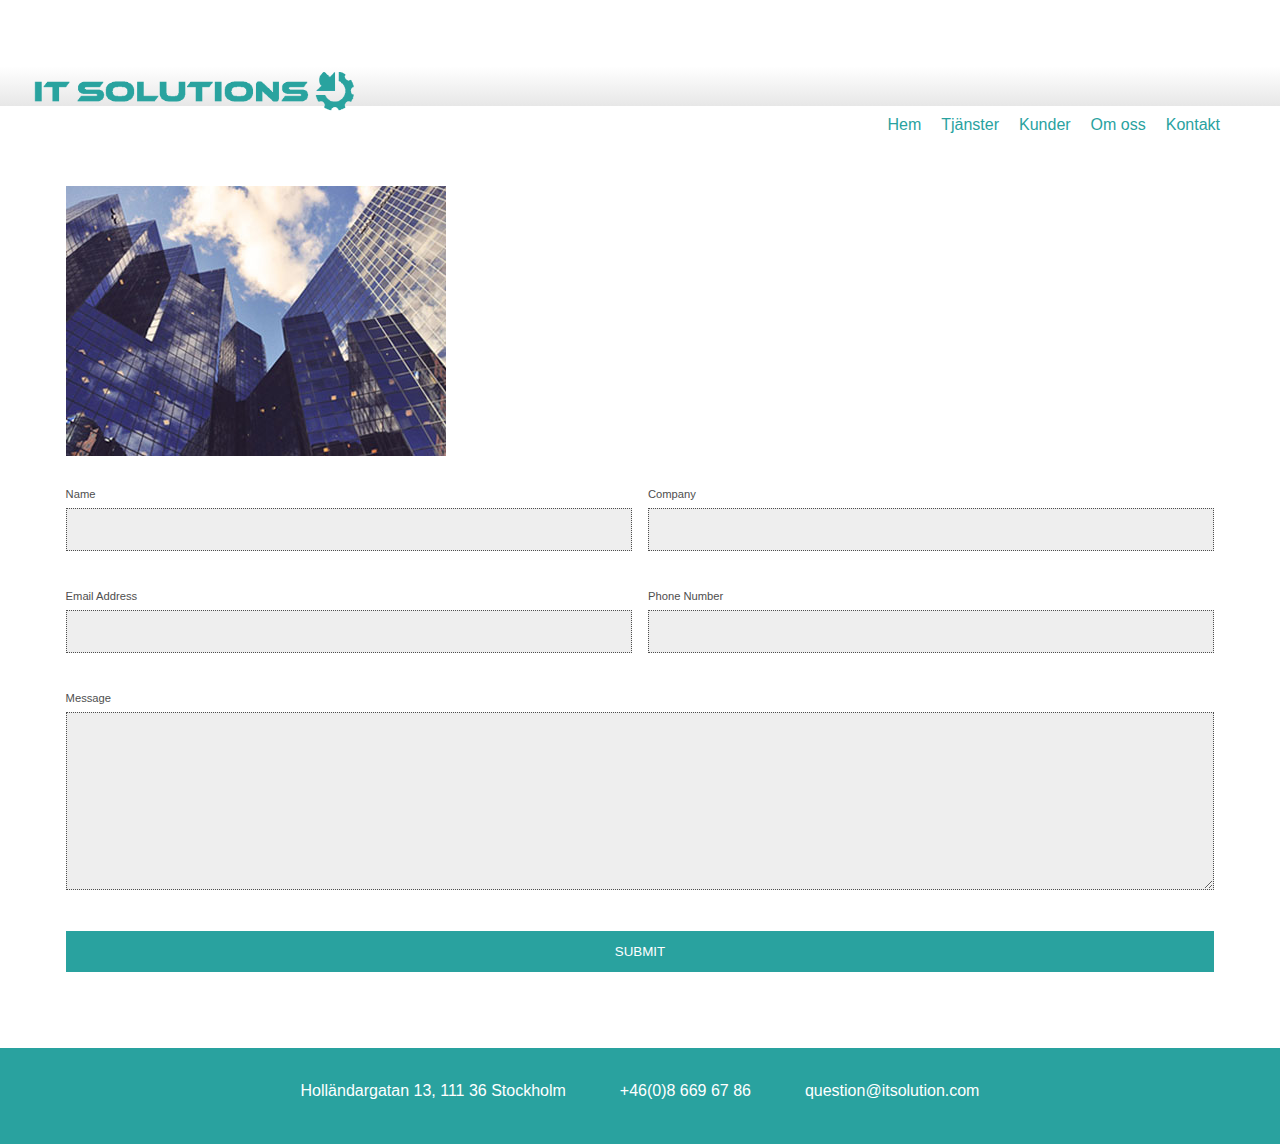
==== kontakt.html @ 1ba179be "Start..." ====
<!DOCTYPE html>
<html>

    <head>
        <title>IT Solutions</title>
        <link href="css/style.css" type="text/css" rel="stylesheet"/>
        <meta name="viewport" content="width=device-width">
        
    </head>
    
    <body>
        
            <header>
            
            
            
                <div class="header-container"> 
                <img src="images/logo_ny.png" alt="facebook">
                <h1 class="logo">IT Solutions</h1>
                <div id="burger-nav"></div>
                </div>
                
                <nav>
                    
                    
                    <ul id= "nav-list">
                        <li><a href="index.html" class="current">Hem</a></li>
                        <li><a href="tjanster.html">Tjänster</a></li>
                        <li><a href="kunder.html">Kunder</a></li>
                        <li><a href="omoss.html">Om oss</a></li>
                        <li><a href="kontakt.html">Kontakt</a></li>
                        <li class="tw"></li>
                         <li class="tw"></li>
                        <li class="tw"></li>
                    </ul>
                </nav>
           
        </header>
        
       
        
        <main class="wrapper">
        
        
            <section class="section-b">
                <ul>
                  <li>
                    <div class="card">
                      <img src="images/kontakt.jpg" alt="work" >
                      </div>    
                   </li>
                  </ul>
            </section>
            
            
            
          <section id="section-b">
          <div class="container">
          
    
          <div class="contact">     
           
          <form>
            
          <p>
            <label>Name</label>
            <input type="text" name="name">
          </p>
          <p>
            <label>Company</label>
            <input type="text" name="company">
          </p>
          <p>
            <label>Email Address</label>
            <input type="email" name="email">
          </p>
          <p>
            <label>Phone Number</label>
            <input type="text" name="phone">
          </p>
          <p class="full">
            <label>Message</label>
            <textarea name="message" rows="10"></textarea>
          </p>
          <p class="full">
            <button>Submit</button>
          </p>
        </form>
          
      </div>
    
  </div>
 
         </section>
            
        
        </main>
        
      
        
        
        <footer>
            <div class="wrapper">
             
                
                <div class="social-logos">
               
                <div class="box-1">
                <img src="images/face_77.png" alt="facebook">
                </div>
                 
               <div class="box-2">
               <img src="images/twitter_77_x_77.png" alt="Twitter">
               </div>
                 
            
               <div class="box-3">
               <img src="images/linkedin_77.png" alt="Linkedin">
               </div>       
                
               </div>
                
                
                <ul>
                    
                    <li>Holländargatan 13, 111 36 Stockholm</li>
                    
                    <li>+46(0)8 669 67 86</li>
                    
                    <li>question@itsolution.com</li>
                   
                </ul>
               
                
            </div>
        </footer>
        
    </body>
    
    <script src="https://code.jquery.com/jquery-1.12.0.min.js"></script>
    <script src="menu.js"></script>

</html>
---- css/style.css ----
* {
  font-family: Arial;
  -webkit-box-sizing: border-box;
  box-sizing: border-box; }

img {
  max-width: 100%; }

body {
  margin: 0;
  padding: 0;
  background: #fff; }

ul {
  margin: 0;
  padding: 0; }

li {
  margin: 0;
  padding: 0;
  color: #4e4e4e; }

p {
  color: #4e4e4e; }

h1 {
  color: #4e4e4e; }

h2 {
  color: #4e4e4e; }

h3 {
  color: #4e4e4e; }

h4 {
  color: #4e4e4e; }

.wrapper {
  width: 98%;
  max-width: 1200px;
  margin: 0 auto;
  padding: 0 2%; }

.header-container {
  background: #e7e7e7;
  background: -moz-linear-gradient(top, #fff 40%, #e7e7e7 100%);
  background: -webkit-linear-gradient(top, #fff 40%, #e7e7e7 100%);
  background: -webkit-gradient(linear, left top, left bottom, color-stop(40%, #fff), to(#e7e7e7));
  background: -o-linear-gradient(top, #fff 40%, #e7e7e7 100%);
  background: linear-gradient(top, #fff 40%, #e7e7e7 100%);
  height: 100%; }
  .header-container img {
    position: relative; }

header {
  /*background: $greyLight;
    background: -moz-linear-gradient(top, #fff 40%, #e7e7e7 100%);
    background: -webkit-linear-gradient(top, #fff 40%, #e7e7e7 100%);
    background: linear-gradient(top, #fff 40%, #e7e7e7 100%);*/
  padding: 2.5rem 0;
  position: relative; }
  header img {
    position: relative;
    width: 25%;
    top: 1.2rem;
    left: 2.1rem;
    margin-bottom: 0; }
  header h1 {
    margin: 0;
    text-indent: -10000px;
    background-position: center;
    background-size: cover;
    background-size: contain;
    float: left; }
  header nav {
    float: right;
    position: relative; }
    header nav h2 {
      line-height: 0;
      margin: 0;
      text-indent: -10000px; }
    header nav ul {
      margin: 0;
      padding: 0; }
    header nav li {
      list-style-type: none;
      float: left;
      margin-left: 1.25rem;
      margin-top: 0.625rem; }
    header nav li.tw {
      list-style-type: none;
      float: left;
      margin-left: 1.25rem;
      margin-top: 0.625rem; }
    header nav a {
      text-decoration: none;
      color: #29a29f; }
  header:after {
    display: block;
    content: "";
    clear: both; }

.section-b {
  padding-top: 0.75rem;
  -webkit-box-sizing: border-box;
  box-sizing: border-box; }
  .section-b ul {
    list-style: none;
    margin: 0;
    padding: 0; }
  .section-b li {
    margin-bottom: 1em;
    background: #fff;
    color: #fff; }
  .section-b p {
    line-height: 1.5; }

.card-content {
  padding: 1em; }

.card {
  margin: 0 auto; }

.container {
  max-width: 1170px;
  font-size: 0.7em;
  margin-bottom: 4rem; }

.contact form {
  display: grid;
  grid-template-columns: 1fr 1fr;
  grid-gap: 1rem; }
  .contact form label {
    display: block; }
  .contact form .full {
    grid-column: 1 / 3; }
  .contact form button {
    width: 100%;
    padding: 1em;
    border: 0.063rem dotted #29a29f;
    background: #29a29f;
    border: 0;
    text-transform: uppercase;
    color: #fff; }
    .contact form button:hover {
      background: #e7e7e7;
      color: #333;
      outline: 0;
      -webkit-transition: background-color 0.5s ease-out;
      -o-transition: background-color 0.5s ease-out;
      transition: background-color 0.5s ease-out; }
    .contact form button:focus {
      background: #e7e7e7;
      color: #333;
      outline: 0;
      -webkit-transition: background-color 0.5s ease-out;
      -o-transition: background-color 0.5s ease-out;
      transition: background-color 0.5s ease-out; }
  .contact form input {
    width: 100%;
    padding: 1em;
    border: 0.063rem dotted #4e4e4e;
    background-color: #eeeeee; }
  .contact form textarea {
    width: 100%;
    padding: 1em;
    border: 0.063rem dotted #4e4e4e;
    background-color: #eeeeee; }

label {
  text-align: left;
  padding-bottom: 0.5rem;
  font-size: 0.7rem; }

footer {
  background: #29a29f;
  padding: 1rem 0;
  position: relative;
  height: 6rem; }
  footer ul {
    display: -webkit-box;
    display: -ms-flexbox;
    display: flex;
    list-style-type: none;
    padding: 0;
    -webkit-box-pack: center;
    -ms-flex-pack: center;
    justify-content: center;
    -ms-flex-pack: distribute;
    justify-content: space-around;
    padding-left: 13rem;
    padding-right: 13rem; }
  footer .kontaktuppgifter img {
    height: 1rem;
    width: 1rem;
    margin-right: 0.3rem;
    margin-top: 0.2rem; }
  footer li {
    color: #fff; }
  footer .social-logos {
    display: -webkit-box;
    display: -ms-flexbox;
    display: flex; }
    footer .social-logos .box-1 {
      -ms-flex-preferred-size: 1%;
      flex-basis: 1%;
      visibility: hidden; }
    footer .social-logos .box-2 {
      -ms-flex-preferred-size: 1%;
      flex-basis: 1%;
      visibility: hidden; }
    footer .social-logos .box-3 {
      -ms-flex-preferred-size: 1%;
      flex-basis: 1%;
      visibility: hidden; }

@media screen and (max-width: 768px) {
  header nav {
    float: none; }
    header nav li {
      margin-left: 0;
      width: 16.66%;
      text-align: center;
      font-size: 0.875rem; }
  header h1.logo {
    float: none;
    margin: 0 auto 1rem; } }

.open {
  height: auto;
  padding-top: 2rem; }

@media screen and (max-width: 480px) {
  header {
    padding-bottom: 0; }
    header nav li {
      float: none;
      width: 100%;
      margin: 0; }
      header nav li a {
        display: block;
        text-align: center;
        font-size: 1rem;
        padding-top: 1.1rem;
        padding-bottom: 1.1rem;
        letter-spacing: 0.07em;
        color: #fff; }
        header nav li a:hover {
          background: #eeeeee;
          color: #333;
          outline: 0;
          -webkit-transition: background-color 0.5s ease-out;
          -o-transition: background-color 0.5s ease-out;
          transition: background-color 0.5s ease-out; }
        header nav li a:focus {
          background: #eeeeee;
          color: #333;
          outline: 0;
          -webkit-transition: background-color 0.5s ease-out;
          -o-transition: background-color 0.5s ease-out;
          transition: background-color 0.5s ease-out; }
    header nav ul {
      height: 0;
      overflow: hidden;
      background-color: #29a29f; }
    header .wrapper {
      padding: 0;
      width: 100%; }
    header img {
      position: absolute;
      width: 95%;
      top: 1rem;
      left: 0.6rem; }
  #burger-nav {
    width: 100%;
    height: 3.1rem;
    background: url(../images/burger.png) no-repeat 97% center;
    cursor: pointer; }
  footer {
    background: #29a29f;
    padding: 2.5rem 0;
    position: relative;
    height: 14.375rem;
    overflow: hidden; }
    footer ul {
      -webkit-box-orient: vertical;
      -webkit-box-direction: normal;
      -ms-flex-direction: column;
      flex-direction: column;
      margin-top: 1.8rem;
      padding: 0; }
      footer ul li {
        display: -webkit-box;
        display: -ms-flexbox;
        display: flex;
        width: 100%;
        color: #fff;
        font-size: 0.875rem;
        text-decoration: none;
        -webkit-box-pack: center;
        -ms-flex-pack: center;
        justify-content: center;
        line-height: 1.5rem; }
      footer ul .kontaktuppgifter img {
        height: 0.6rem;
        width: 0.6rem;
        margin-right: 0.3rem;
        margin-bottom: 0.3rem; }
    footer .social-logos {
      padding-left: 7rem;
      padding-right: 7rem;
      display: -webkit-box;
      display: -ms-flexbox;
      display: flex;
      -webkit-box-pack: center;
      -ms-flex-pack: center;
      justify-content: center;
      -webkit-box-pack: justify;
      -ms-flex-pack: justify;
      justify-content: space-between; }
      footer .social-logos .box-1 {
        -ms-flex-preferred-size: 22%;
        flex-basis: 22%;
        visibility: visible; }
      footer .social-logos .box-2 {
        -ms-flex-preferred-size: 22%;
        flex-basis: 22%;
        visibility: visible; }
      footer .social-logos .box-3 {
        -ms-flex-preferred-size: 22%;
        flex-basis: 22%;
        visibility: visible; } }
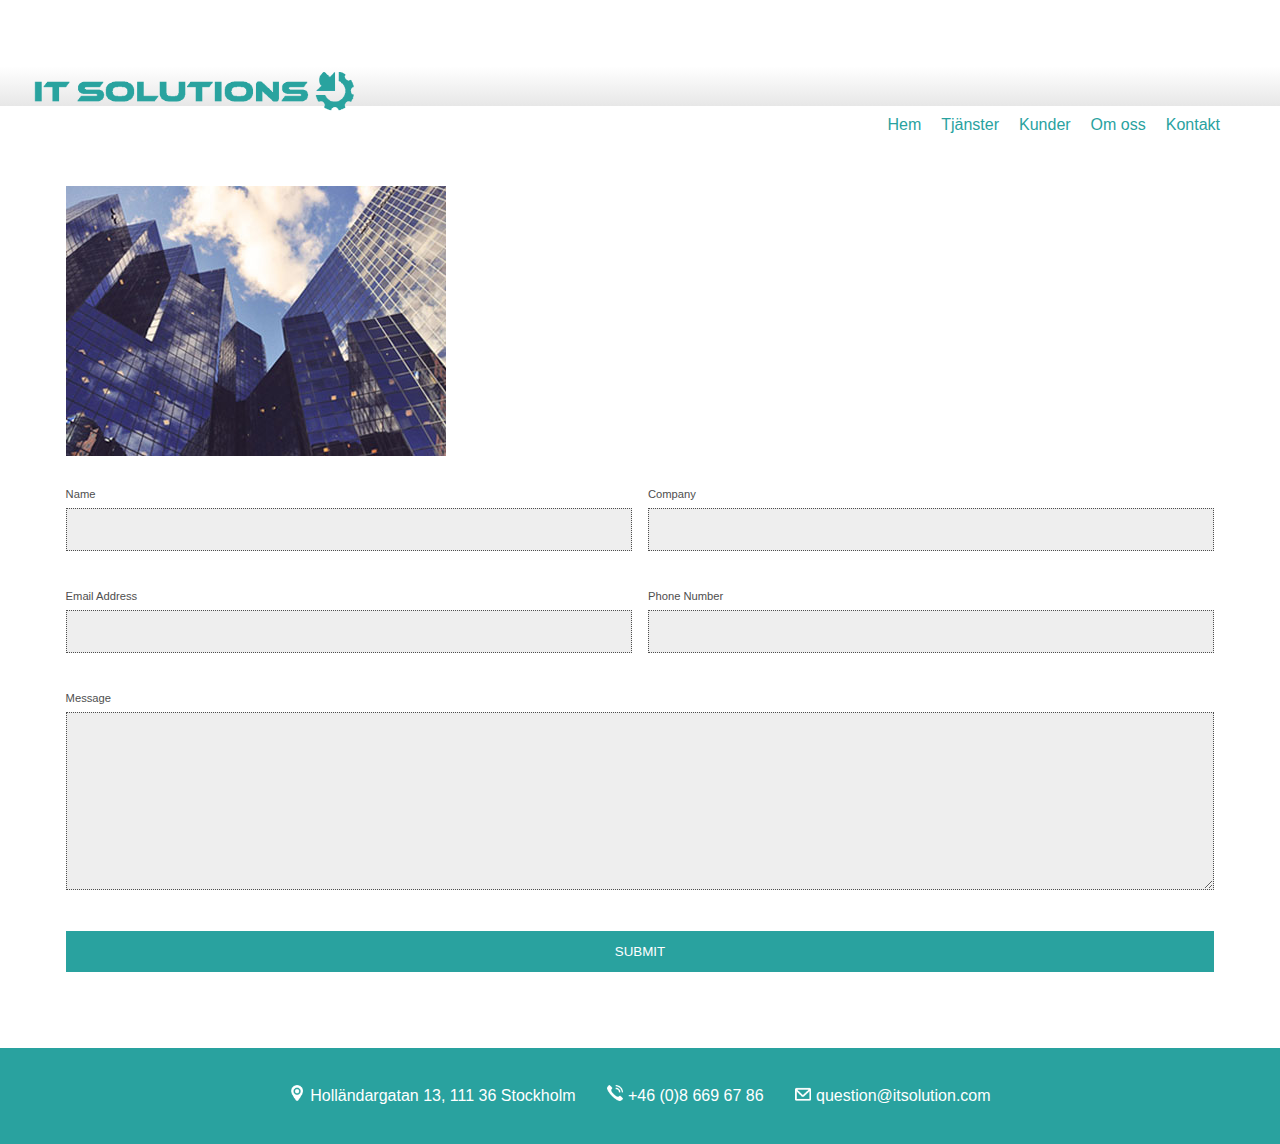
==== commit b22ec962: "kontakt ikoner" ====
--- a/kontakt.html
+++ b/kontakt.html
@@ -121,15 +121,13 @@
                </div>
                 
                 
-                <ul>
-                    
-                    <li>Holländargatan 13, 111 36 Stockholm</li>
-                    
-                    <li>+46(0)8 669 67 86</li>
-                    
-                    <li>question@itsolution.com</li>
-                   
+               <div class= "kontaktuppgifter">
+                 <ul>
+                    <li><img src="images/ikon_karta_ny.png">Holländargatan 13, 111 36 Stockholm</li>
+                    <li><img src="images/ikon_telefon_ny.png">+46 (0)8 669 67 86</li>
+                    <li><img src="images/ikon_brev_ny.png">question@itsolution.com</li>
                 </ul>
+                    </div>
                
                 
             </div>
--- a/css/style.css
+++ b/css/style.css
@@ -301,11 +301,8 @@
         -ms-flex-pack: center;
         justify-content: center;
         line-height: 1.5rem; }
-      footer ul .kontaktuppgifter img {
-        height: 0.6rem;
-        width: 0.6rem;
-        margin-right: 0.3rem;
-        margin-bottom: 0.3rem; }
+        footer ul li img {
+          visibility: hidden; }
     footer .social-logos {
       padding-left: 7rem;
       padding-right: 7rem;
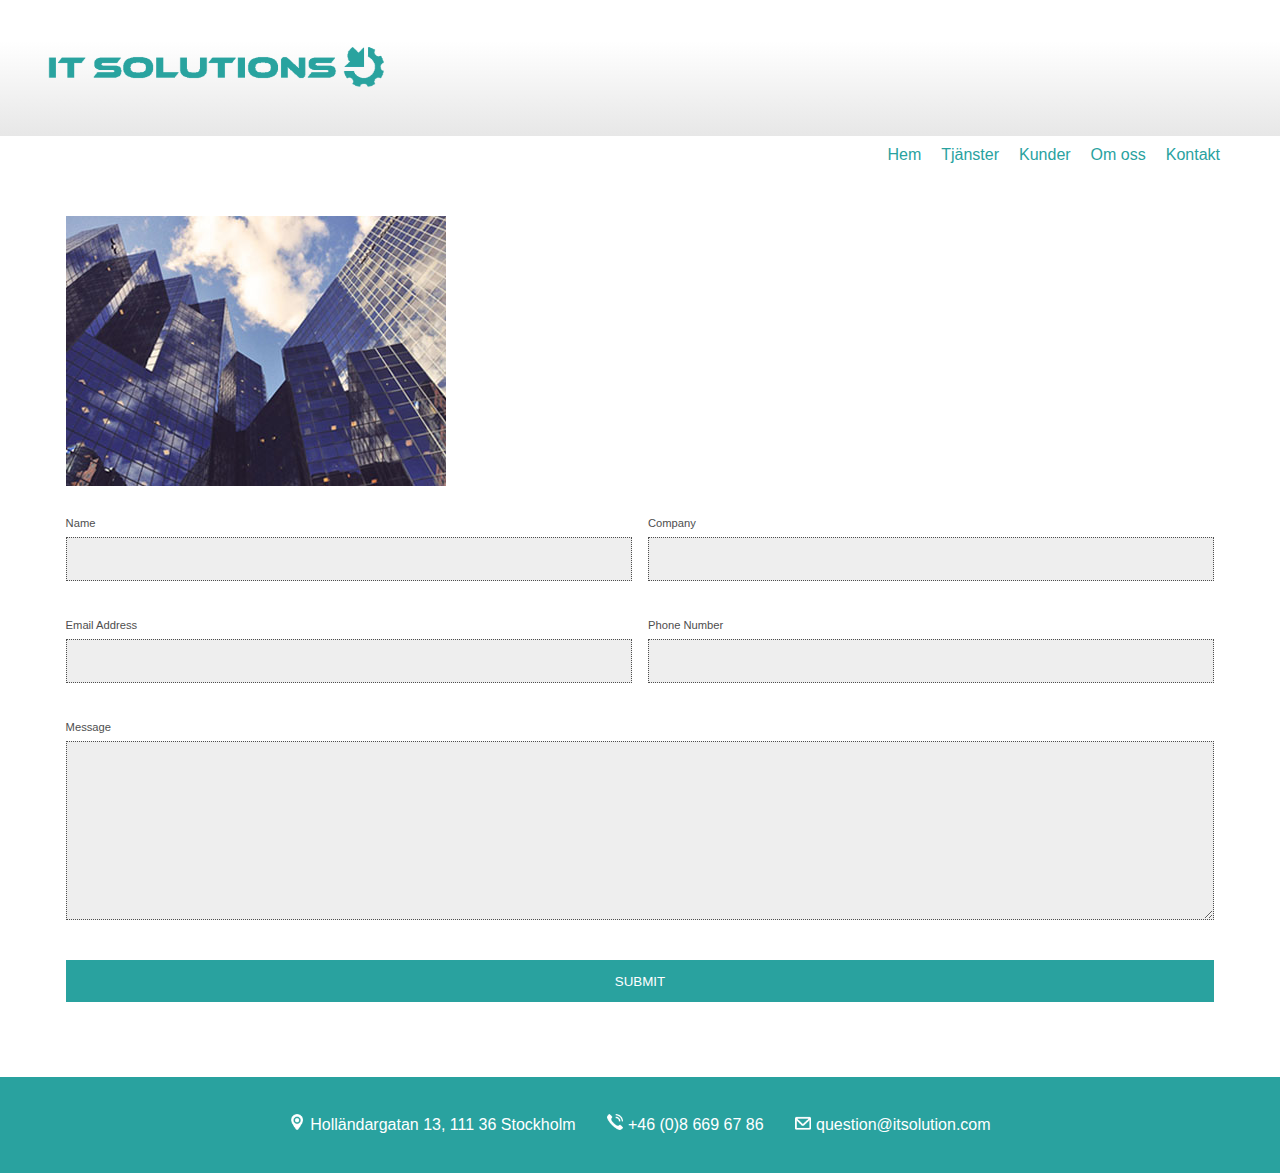
==== commit 69ba4f59: "logo header fix desk top view" ====
--- a/kontakt.html
+++ b/kontakt.html
@@ -21,8 +21,6 @@
                 </div>
                 
                 <nav>
-                    
-                    
                     <ul id= "nav-list">
                         <li><a href="index.html" class="current">Hem</a></li>
                         <li><a href="tjanster.html">Tjänster</a></li>
--- a/css/style.css
+++ b/css/style.css
@@ -42,29 +42,23 @@
   padding: 0 2%; }
 
 .header-container {
+  position: relative;
   background: #e7e7e7;
-  background: -moz-linear-gradient(top, #fff 40%, #e7e7e7 100%);
-  background: -webkit-linear-gradient(top, #fff 40%, #e7e7e7 100%);
-  background: -webkit-gradient(linear, left top, left bottom, color-stop(40%, #fff), to(#e7e7e7));
-  background: -o-linear-gradient(top, #fff 40%, #e7e7e7 100%);
-  background: linear-gradient(top, #fff 40%, #e7e7e7 100%);
-  height: 100%; }
+  background: -moz-linear-gradient(top, #fff 1%, #e7e7e7 100%);
+  background: -webkit-linear-gradient(top, #fff 1%, #e7e7e7 100%);
+  background: -webkit-gradient(linear, left top, left bottom, color-stop(1%, #fff), to(#e7e7e7));
+  background: -o-linear-gradient(top, #fff 1%, #e7e7e7 100%);
+  background: linear-gradient(top, #fff 1%, #e7e7e7 100%);
+  height: 6rem; }
   .header-container img {
-    position: relative; }
+    position: absolute;
+    width: 30%;
+    padding-left: 3rem;
+    margin-top: -0.4rem; }
 
 header {
-  /*background: $greyLight;
-    background: -moz-linear-gradient(top, #fff 40%, #e7e7e7 100%);
-    background: -webkit-linear-gradient(top, #fff 40%, #e7e7e7 100%);
-    background: linear-gradient(top, #fff 40%, #e7e7e7 100%);*/
-  padding: 2.5rem 0;
-  position: relative; }
-  header img {
-    position: relative;
-    width: 25%;
-    top: 1.2rem;
-    left: 2.1rem;
-    margin-bottom: 0; }
+  position: relative;
+  padding: 2.5rem 0; }
   header h1 {
     margin: 0;
     text-indent: -10000px;
@@ -73,8 +67,7 @@
     background-size: contain;
     float: left; }
   header nav {
-    float: right;
-    position: relative; }
+    float: right; }
     header nav h2 {
       line-height: 0;
       margin: 0;
@@ -99,6 +92,9 @@
     display: block;
     content: "";
     clear: both; }
+  header h1.logo {
+    float: none;
+    margin: 0 auto 1rem; }
 
 .section-b {
   padding-top: 0.75rem;
@@ -231,7 +227,22 @@
   padding-top: 2rem; }
 
 @media screen and (max-width: 480px) {
+  .header-container {
+    background: #e7e7e7;
+    background: -moz-linear-gradient(top, #fff 40%, #e7e7e7 100%);
+    background: -webkit-linear-gradient(top, #fff 40%, #e7e7e7 100%);
+    background: -webkit-gradient(linear, left top, left bottom, color-stop(40%, #fff), to(#e7e7e7));
+    background: -o-linear-gradient(top, #fff 40%, #e7e7e7 100%);
+    background: linear-gradient(top, #fff 40%, #e7e7e7 100%);
+    height: 100%; }
+    .header-container img {
+      position: relative;
+      width: 95%;
+      padding-left: 0rem;
+      margin-top: 0rem; }
   header {
+    padding: 2.5rem 0;
+    position: relative;
     padding-bottom: 0; }
     header nav li {
       float: none;
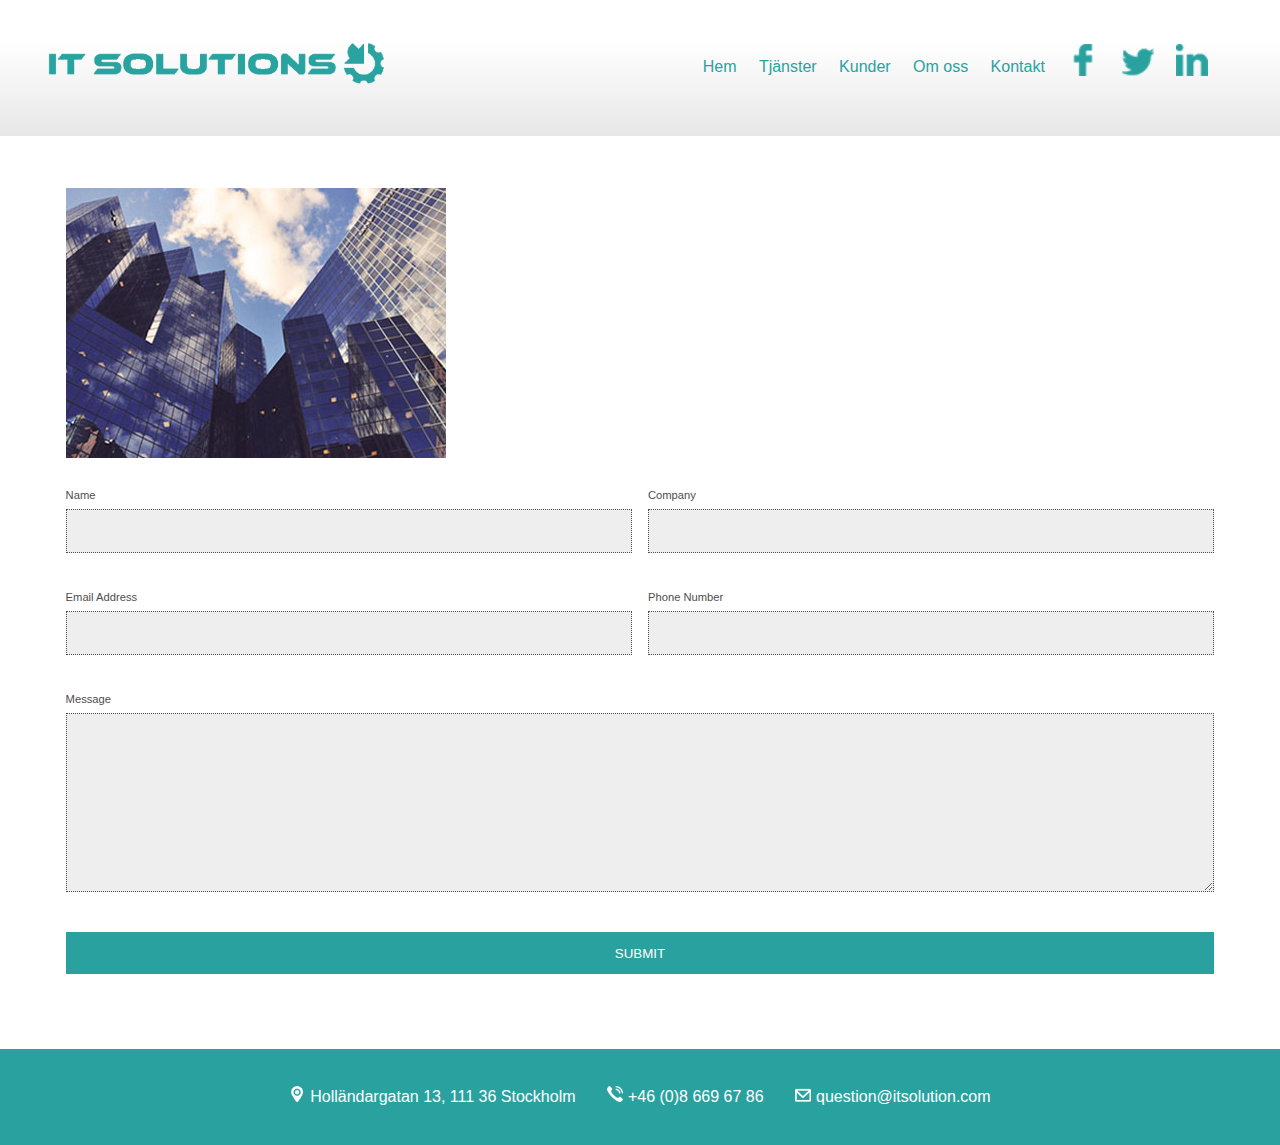
==== commit 8db6b98b: "logos in header desktop" ====
--- a/kontakt.html
+++ b/kontakt.html
@@ -27,9 +27,12 @@
                         <li><a href="kunder.html">Kunder</a></li>
                         <li><a href="omoss.html">Om oss</a></li>
                         <li><a href="kontakt.html">Kontakt</a></li>
-                        <li class="tw"></li>
-                         <li class="tw"></li>
-                        <li class="tw"></li>
+                        
+                        <li><a href="" class="fb"><img src="images/face_77_3.png" alt="facebook"></a></li>
+                        <li><a href="" class="tw"><img src="images/twitter_77_x_77_3.png" alt="twitter"></a></li>
+                        <li><a href="" class="in"><img src="images/linkedin_77_3.png" alt="linked"></a></li>
+                        
+                        
                     </ul>
                 </nav>
            
--- a/css/style.css
+++ b/css/style.css
@@ -54,7 +54,7 @@
     position: absolute;
     width: 30%;
     padding-left: 3rem;
-    margin-top: -0.4rem; }
+    margin-top: -0.6rem; }
 
 header {
   position: relative;
@@ -67,6 +67,10 @@
     background-size: contain;
     float: left; }
   header nav {
+    position: relative;
+    margin-left: 15rem;
+    margin-top: -5.5rem;
+    margin-right: 4.5rem;
     float: right; }
     header nav h2 {
       line-height: 0;
@@ -78,16 +82,23 @@
     header nav li {
       list-style-type: none;
       float: left;
-      margin-left: 1.25rem;
-      margin-top: 0.625rem; }
-    header nav li.tw {
-      list-style-type: none;
-      float: left;
-      margin-left: 1.25rem;
+      margin-left: 1.40rem;
       margin-top: 0.625rem; }
     header nav a {
       text-decoration: none;
       color: #29a29f; }
+    header nav .fb img {
+      margin-top: -14px;
+      visibility: visible;
+      width: 2rem; }
+    header nav .tw img {
+      margin-top: -12px;
+      visibility: visible;
+      width: 2rem; }
+    header nav .in img {
+      margin-top: -14px;
+      visibility: visible;
+      width: 2rem; }
   header:after {
     display: block;
     content: "";
@@ -97,10 +108,16 @@
     margin: 0 auto 1rem; }
 
 .section-b {
+  display: -webkit-box;
+  display: -ms-flexbox;
+  display: flex;
   padding-top: 0.75rem;
   -webkit-box-sizing: border-box;
   box-sizing: border-box; }
   .section-b ul {
+    -webkit-box-flex: column;
+    -ms-flex: column;
+    flex: column;
     list-style: none;
     margin: 0;
     padding: 0; }
@@ -115,6 +132,9 @@
   padding: 1em; }
 
 .card {
+  -webkit-box-flex: 1;
+  -ms-flex: 1;
+  flex: 1;
   margin: 0 auto; }
 
 .container {
@@ -212,6 +232,7 @@
 
 @media screen and (max-width: 768px) {
   header nav {
+    position: relative;
     float: none; }
     header nav li {
       margin-left: 0;
@@ -224,7 +245,8 @@
 
 .open {
   height: auto;
-  padding-top: 2rem; }
+  padding-top: 2rem;
+  padding-bottom: 2rem; }
 
 @media screen and (max-width: 480px) {
   .header-container {
@@ -244,36 +266,64 @@
     padding: 2.5rem 0;
     position: relative;
     padding-bottom: 0; }
-    header nav li {
-      float: none;
-      width: 100%;
-      margin: 0; }
-      header nav li a {
-        display: block;
-        text-align: center;
-        font-size: 1rem;
-        padding-top: 1.1rem;
-        padding-bottom: 1.1rem;
-        letter-spacing: 0.07em;
-        color: #fff; }
-        header nav li a:hover {
-          background: #eeeeee;
-          color: #333;
-          outline: 0;
-          -webkit-transition: background-color 0.5s ease-out;
-          -o-transition: background-color 0.5s ease-out;
-          transition: background-color 0.5s ease-out; }
-        header nav li a:focus {
-          background: #eeeeee;
-          color: #333;
-          outline: 0;
-          -webkit-transition: background-color 0.5s ease-out;
-          -o-transition: background-color 0.5s ease-out;
-          transition: background-color 0.5s ease-out; }
-    header nav ul {
-      height: 0;
-      overflow: hidden;
-      background-color: #29a29f; }
+    header nav {
+      margin-left: 0rem;
+      margin-top: 0rem;
+      padding-right: 0rem;
+      margin-right: 0rem; }
+      header nav img {
+        margin-top: 0;
+        margin-left: 0;
+        visibility: hidden; }
+      header nav li {
+        float: none;
+        width: 100%;
+        margin: 0; }
+        header nav li a.fb {
+          padding: 0; }
+        header nav li a.tw {
+          padding: 0; }
+        header nav li a.in {
+          padding: 0; }
+        header nav li a {
+          display: block;
+          text-align: center;
+          font-size: 1rem;
+          padding-top: 1.1rem;
+          padding-bottom: 1.1rem;
+          letter-spacing: 0.07em;
+          color: #fff; }
+          header nav li a:hover {
+            background: #eeeeee;
+            color: #333;
+            outline: 0;
+            -webkit-transition: background-color 0.5s ease-out;
+            -o-transition: background-color 0.5s ease-out;
+            transition: background-color 0.5s ease-out; }
+          header nav li a:focus {
+            background: #eeeeee;
+            color: #333;
+            outline: 0;
+            -webkit-transition: background-color 0.5s ease-out;
+            -o-transition: background-color 0.5s ease-out;
+            transition: background-color 0.5s ease-out; }
+      header nav ul {
+        height: 0;
+        overflow: hidden;
+        background-color: #29a29f; }
+      header nav .fb img {
+        margin-top: -10px;
+        visibility: hidden;
+        padding-left: 1rem;
+        width: 3rem; }
+      header nav .tw img {
+        margin-top: -12px;
+        visibility: hidden;
+        width: 2.4rem; }
+      header nav .in img {
+        margin-top: -14px;
+        visibility: hidden;
+        width: 2.2rem; }
     header .wrapper {
       padding: 0;
       width: 100%; }
@@ -287,6 +337,24 @@
     height: 3.1rem;
     background: url(../images/burger.png) no-repeat 97% center;
     cursor: pointer; }
+  .section-b {
+    padding-top: 0.75rem;
+    -webkit-box-sizing: border-box;
+    box-sizing: border-box; }
+    .section-b ul {
+      list-style: none;
+      margin: 0;
+      padding: 0; }
+    .section-b li {
+      margin-bottom: 1em;
+      background: #fff;
+      color: #fff; }
+    .section-b p {
+      line-height: 1.5; }
+  .card-content {
+    padding: 1em; }
+  .card {
+    margin: 0 auto; }
   footer {
     background: #29a29f;
     padding: 2.5rem 0;
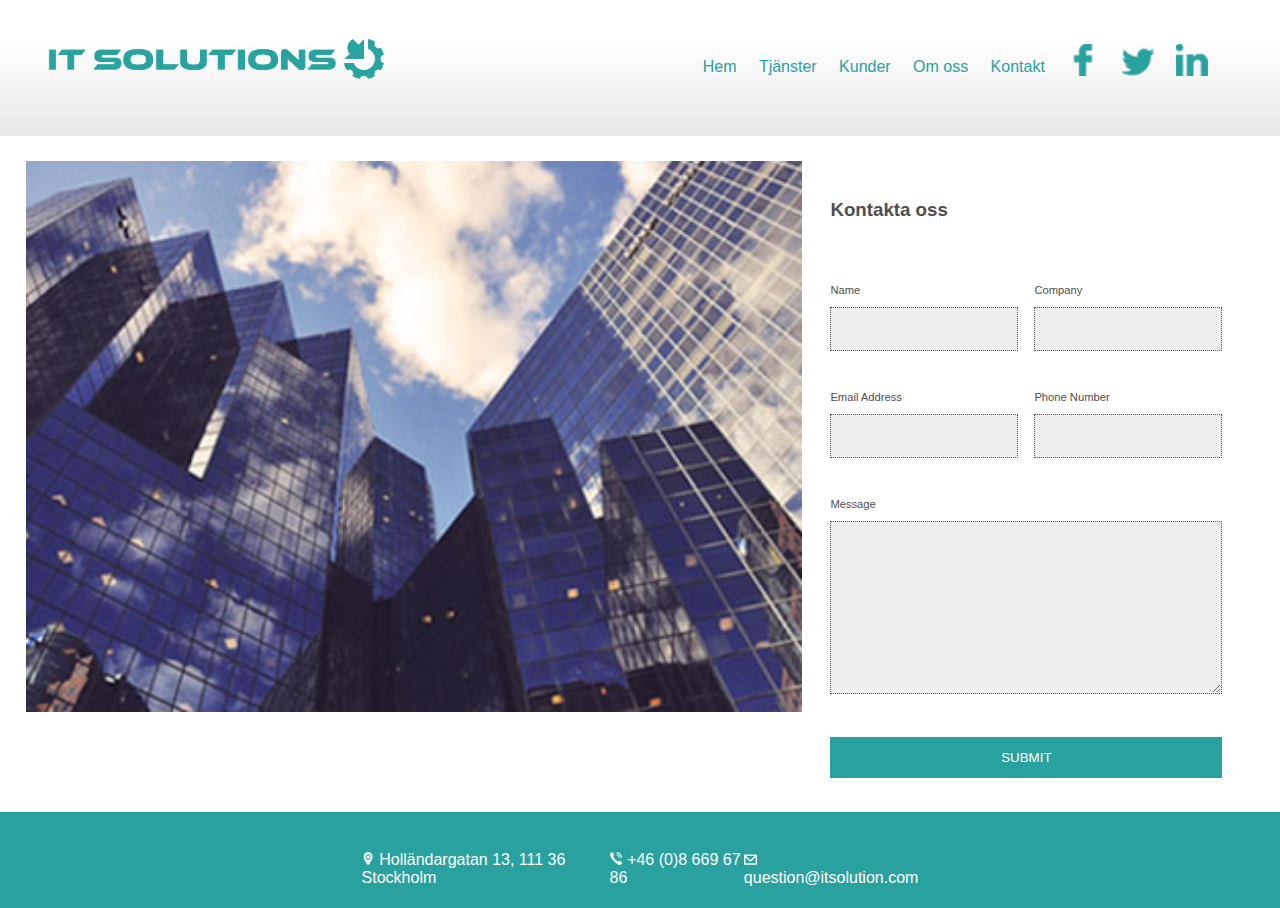
==== commit b69369a8: "Desktop main" ====
--- a/kontakt.html
+++ b/kontakt.html
@@ -30,74 +30,60 @@
                         
                         <li><a href="" class="fb"><img src="images/face_77_3.png" alt="facebook"></a></li>
                         <li><a href="" class="tw"><img src="images/twitter_77_x_77_3.png" alt="twitter"></a></li>
-                        <li><a href="" class="in"><img src="images/linkedin_77_3.png" alt="linked"></a></li>
-                        
-                        
+                        <li><a href="" class="in"><img src="images/linkedin_77_3.png" alt="linked"></a></li>   
                     </ul>
                 </nav>
            
         </header>
         
-       
+        
+         
         
         <main class="wrapper">
         
+            <div class="container-1">
+                <div class= "bild">
+                  <img src="images/kontakt.jpg" alt="work">
+                </div>
+                <div class="text">
+                  <h3>Kontakta oss</h3>
+                  <div class="container">
+                     <div class="contact">     
+                       <form>
+                        <p>
+                         <label>Name</label>
+                         <input type="text" name="name">
+                        </p>
+                        <p>
+                         <label>Company</label>
+                         <input type="text" name="company">
+                        </p>
+                        <p>
+                         <label>Email Address</label>
+                         <input type="email" name="email">
+                        </p>
+                        <p>
+                         <label>Phone Number</label>
+                         <input type="text" name="phone">
+                        </p>
+                         <p class="full">
+                         <label>Message</label>
+                        <textarea name="message" rows="10"></textarea>
+                         </p>
+                         <p class="full">
+                         <button>Submit</button>
+                        </p>
+                       </form>
+                </div>
+    
+              </div>
+                     
+         </div>
+                
+    </div>
         
-            <section class="section-b">
-                <ul>
-                  <li>
-                    <div class="card">
-                      <img src="images/kontakt.jpg" alt="work" >
-                      </div>    
-                   </li>
-                  </ul>
-            </section>
-            
-            
-            
-          <section id="section-b">
-          <div class="container">
-          
-    
-          <div class="contact">     
-           
-          <form>
-            
-          <p>
-            <label>Name</label>
-            <input type="text" name="name">
-          </p>
-          <p>
-            <label>Company</label>
-            <input type="text" name="company">
-          </p>
-          <p>
-            <label>Email Address</label>
-            <input type="email" name="email">
-          </p>
-          <p>
-            <label>Phone Number</label>
-            <input type="text" name="phone">
-          </p>
-          <p class="full">
-            <label>Message</label>
-            <textarea name="message" rows="10"></textarea>
-          </p>
-          <p class="full">
-            <button>Submit</button>
-          </p>
-        </form>
-          
-      </div>
-    
-  </div>
- 
-         </section>
-            
+</main> 
         
-        </main>
-        
-      
         
         
         <footer>
--- a/css/style.css
+++ b/css/style.css
@@ -37,9 +37,9 @@
 
 .wrapper {
   width: 98%;
-  max-width: 1200px;
+  max-width: 1400px;
   margin: 0 auto;
-  padding: 0 2%; }
+  padding: 1%; }
 
 .header-container {
   position: relative;
@@ -54,7 +54,7 @@
     position: absolute;
     width: 30%;
     padding-left: 3rem;
-    margin-top: -0.6rem; }
+    margin-top: -0.9rem; }
 
 header {
   position: relative;
@@ -107,40 +107,75 @@
     float: none;
     margin: 0 auto 1rem; }
 
-.section-b {
+.container-1 {
+  margin-top: -1.75rem;
   display: -webkit-box;
   display: -ms-flexbox;
   display: flex;
-  padding-top: 0.75rem;
-  -webkit-box-sizing: border-box;
-  box-sizing: border-box; }
-  .section-b ul {
-    -webkit-box-flex: column;
-    -ms-flex: column;
-    flex: column;
-    list-style: none;
-    margin: 0;
-    padding: 0; }
-  .section-b li {
-    margin-bottom: 1em;
-    background: #fff;
-    color: #fff; }
-  .section-b p {
-    line-height: 1.5; }
-
-.card-content {
-  padding: 1em; }
-
-.card {
+  -webkit-box-pack: center;
+  -ms-flex-pack: center;
+  justify-content: center;
+  margin-bottom: 0.6rem; }
+  .container-1 img {
+    width: 100%;
+    padding-right: 0.5rem; }
+
+.bild {
+  -webkit-box-flex: 2;
+  -ms-flex: 2;
+  flex: 2;
+  padding-right: 1rem; }
+
+.text {
   -webkit-box-flex: 1;
   -ms-flex: 1;
   flex: 1;
-  margin: 0 auto; }
-
+  line-height: 1.5;
+  padding-right: 2rem;
+  padding-left: 0.3rem;
+  padding-top: 1rem; }
+
+/*
+
+.section-b {
+    display: flex;
+    padding-top: 0.75rem;
+	box-sizing: border-box;
+	ul {
+        flex: column;
+		list-style: none;
+		margin: 0;
+		padding: 0;
+	}
+	li {
+        
+		margin-bottom: 1em;
+		background: $white;
+		color: $white;
+	}
+    p{
+        line-height: 1.5;
+    }
+}
+
+.card-content {
+	padding: 1em;
+    
+   
+    
+}
+
+.card {
+    flex: 1;
+	margin: 0 auto;
+    
+}//.section-b end
+
+*/
 .container {
   max-width: 1170px;
   font-size: 0.7em;
-  margin-bottom: 4rem; }
+  padding-top: 1.8rem; }
 
 .contact form {
   display: grid;
@@ -179,6 +214,7 @@
     background-color: #eeeeee; }
   .contact form textarea {
     width: 100%;
+    height: 10.8rem;
     padding: 1em;
     border: 0.063rem dotted #4e4e4e;
     background-color: #eeeeee; }
@@ -204,13 +240,13 @@
     justify-content: center;
     -ms-flex-pack: distribute;
     justify-content: space-around;
-    padding-left: 13rem;
-    padding-right: 13rem; }
+    padding-left: 21rem;
+    padding-right: 21rem;
+    margin-top: -0.9rem; }
   footer .kontaktuppgifter img {
-    height: 1rem;
-    width: 1rem;
+    width: 0.8rem;
     margin-right: 0.3rem;
-    margin-top: 0.2rem; }
+    margin-top: 0.5rem; }
   footer li {
     color: #fff; }
   footer .social-logos {
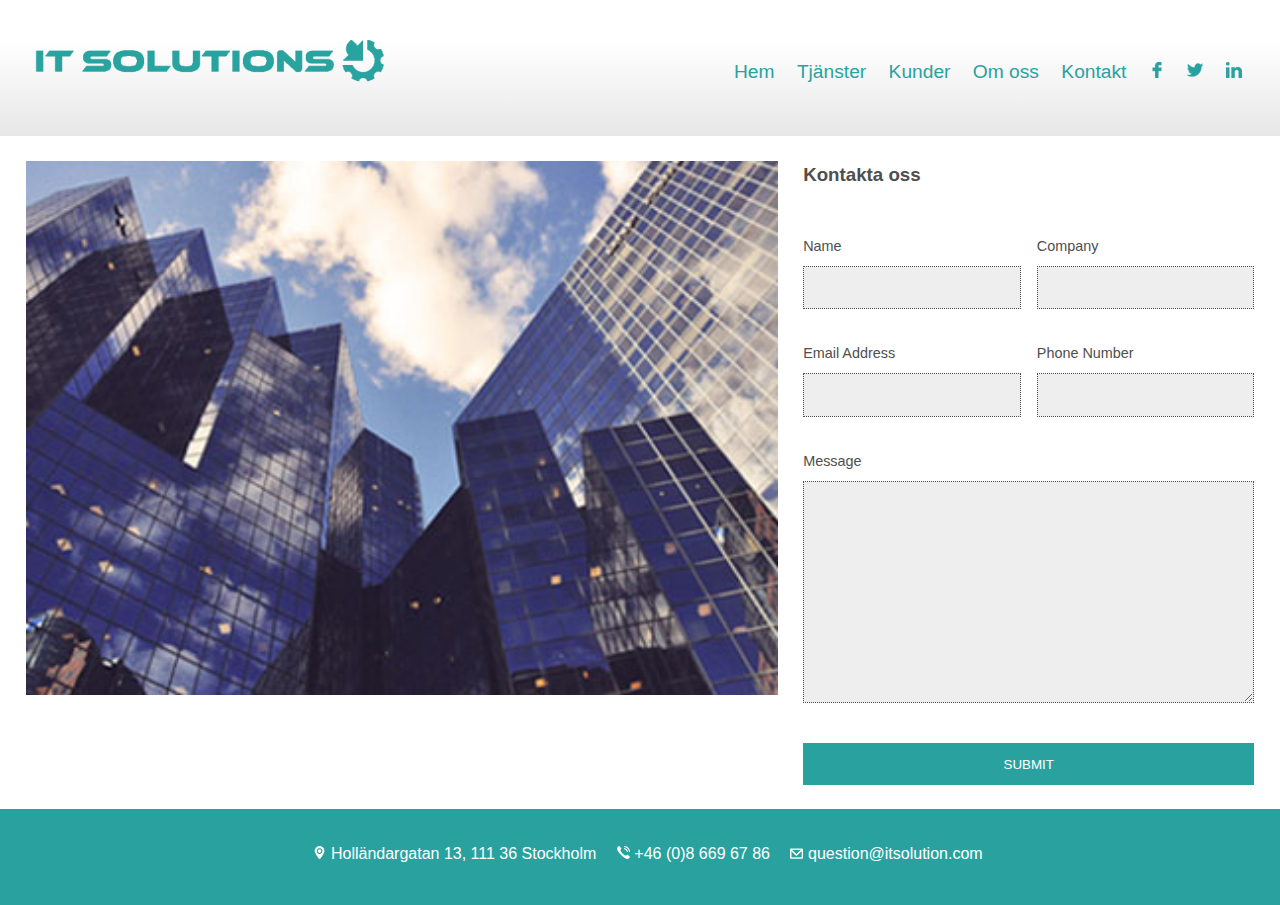
==== commit 05615050: "mixins.." ====
--- a/kontakt.html
+++ b/kontakt.html
@@ -89,8 +89,15 @@
         <footer>
             <div class="wrapper">
              
-                
-                <div class="social-logos">
+                 <div class= "kontaktuppgifter">
+                 <ul>
+                    <li><img src="images/ikon_karta_ny.png">Holländargatan 13, 111 36 Stockholm</li>
+                    <li><img src="images/ikon_telefon_ny.png">+46 (0)8 669 67 86</li>
+                    <li><img src="images/ikon_brev_ny.png">question@itsolution.com</li>
+                </ul>
+                    </div>
+                  
+                 <div class="social-logos">
                
                 <div class="box-1">
                 <img src="images/face_77.png" alt="facebook">
@@ -106,15 +113,6 @@
                </div>       
                 
                </div>
-                
-                
-               <div class= "kontaktuppgifter">
-                 <ul>
-                    <li><img src="images/ikon_karta_ny.png">Holländargatan 13, 111 36 Stockholm</li>
-                    <li><img src="images/ikon_telefon_ny.png">+46 (0)8 669 67 86</li>
-                    <li><img src="images/ikon_brev_ny.png">question@itsolution.com</li>
-                </ul>
-                    </div>
                
                 
             </div>
--- a/css/style.css
+++ b/css/style.css
@@ -1,7 +1,17 @@
+*, *:after, *:before {
+  margin: 0;
+  padding: 0;
+  -webkit-box-sizing: border-box;
+  box-sizing: border-box;
+  -webkit-font-smoothing: antialiased;
+  -moz-osx-font-smoothing: grayscale; }
+
+html, body {
+  margin: 0;
+  padding: 0; }
+
 * {
-  font-family: Arial;
-  -webkit-box-sizing: border-box;
-  box-sizing: border-box; }
+  font-family: Arial; }
 
 img {
   max-width: 100%; }
@@ -37,7 +47,7 @@
 
 .wrapper {
   width: 98%;
-  max-width: 1400px;
+  max-width: 1440px;
   margin: 0 auto;
   padding: 1%; }
 
@@ -53,7 +63,7 @@
   .header-container img {
     position: absolute;
     width: 30%;
-    padding-left: 3rem;
+    padding-left: 2.2rem;
     margin-top: -0.9rem; }
 
 header {
@@ -68,9 +78,8 @@
     float: left; }
   header nav {
     position: relative;
-    margin-left: 15rem;
-    margin-top: -5.5rem;
-    margin-right: 4.5rem;
+    margin-right: 2.4rem;
+    margin-top: -5.3rem;
     float: right; }
     header nav h2 {
       line-height: 0;
@@ -86,19 +95,20 @@
       margin-top: 0.625rem; }
     header nav a {
       text-decoration: none;
+      font-size: 1.2rem;
       color: #29a29f; }
     header nav .fb img {
       margin-top: -14px;
       visibility: visible;
-      width: 2rem; }
+      width: 1rem; }
     header nav .tw img {
       margin-top: -12px;
       visibility: visible;
-      width: 2rem; }
+      width: 1rem; }
     header nav .in img {
       margin-top: -14px;
       visibility: visible;
-      width: 2rem; }
+      width: 1rem; }
   header:after {
     display: block;
     content: "";
@@ -107,80 +117,63 @@
     float: none;
     margin: 0 auto 1rem; }
 
+@supports ((display: -webkit-box) or (display: flex)) {
+  .container-1 {
+    margin-top: -1.75rem;
+    display: -webkit-box;
+    display: -ms-flexbox;
+    display: flex;
+    margin-bottom: 0.6rem; }
+  .bild {
+    -webkit-box-flex: 62.5;
+    -ms-flex: 62.5;
+    flex: 62.5;
+    padding-right: 1.6rem; }
+    .bild img {
+      width: 100%; }
+  .text {
+    -webkit-box-flex: 37.5;
+    -ms-flex: 37.5;
+    flex: 37.5;
+    line-height: 1.5; } }
+
 .container-1 {
   margin-top: -1.75rem;
-  display: -webkit-box;
-  display: -ms-flexbox;
-  display: flex;
-  -webkit-box-pack: center;
-  -ms-flex-pack: center;
-  justify-content: center;
-  margin-bottom: 0.6rem; }
+  margin-bottom: 0.7rem; }
   .container-1 img {
+    float: left;
     width: 100%;
-    padding-right: 0.5rem; }
-
-.bild {
-  -webkit-box-flex: 2;
-  -ms-flex: 2;
-  flex: 2;
-  padding-right: 1rem; }
-
-.text {
-  -webkit-box-flex: 1;
-  -ms-flex: 1;
-  flex: 1;
-  line-height: 1.5;
-  padding-right: 2rem;
-  padding-left: 0.3rem;
-  padding-top: 1rem; }
-
-/*
-
-.section-b {
-    display: flex;
-    padding-top: 0.75rem;
-	box-sizing: border-box;
-	ul {
-        flex: column;
-		list-style: none;
-		margin: 0;
-		padding: 0;
-	}
-	li {
-        
-		margin-bottom: 1em;
-		background: $white;
-		color: $white;
-	}
-    p{
-        line-height: 1.5;
-    }
-}
-
-.card-content {
-	padding: 1em;
-    
-   
-    
-}
-
-.card {
-    flex: 1;
-	margin: 0 auto;
-    
-}//.section-b end
-
-*/
+    margin-right: 1.5rem; }
+  .container-1 .bild {
+    width: 60.7%; }
+  .container-1 .kunder {
+    padding-top: 0.5rem;
+    margin-right: 0.5rem;
+    display: grid;
+    grid-template-columns: 25% 25% 25% 25%;
+    grid-template-rows: 25% 25% 25% 25%; }
+    .container-1 .kunder div {
+      padding: 1rem; }
+    .container-1 .kunder img {
+      width: 100%;
+      margin-right: 0rem; }
+  .container-1 p {
+    line-height: 1.5rem;
+    padding-top: 1rem; }
+  .container-1:after {
+    display: block;
+    content: "";
+    clear: both; }
+
 .container {
-  max-width: 1170px;
-  font-size: 0.7em;
+  font-size: 0.8em;
   padding-top: 1.8rem; }
 
 .contact form {
   display: grid;
   grid-template-columns: 1fr 1fr;
-  grid-gap: 1rem; }
+  grid-gap: 1rem;
+  margin: 0; }
   .contact form label {
     display: block; }
   .contact form .full {
@@ -214,70 +207,161 @@
     background-color: #eeeeee; }
   .contact form textarea {
     width: 100%;
-    height: 10.8rem;
+    height: 13.9rem;
     padding: 1em;
     border: 0.063rem dotted #4e4e4e;
     background-color: #eeeeee; }
 
-label {
+.contact label {
   text-align: left;
   padding-bottom: 0.5rem;
-  font-size: 0.7rem; }
+  font-size: 0.9rem; }
 
 footer {
   background: #29a29f;
   padding: 1rem 0;
   position: relative;
   height: 6rem; }
+  footer .kontaktuppgifter {
+    width: 100%;
+    text-align: center; }
+    footer .kontaktuppgifter ul {
+      list-style-type: none;
+      -ms-flex-line-pack: center;
+      align-content: center; }
+    footer .kontaktuppgifter li {
+      color: #fff;
+      display: inline-block; }
+  footer .kontaktuppgifter img {
+    width: 0.8rem;
+    margin-right: 0.3rem;
+    margin-left: 1rem;
+    margin-top: 0.5rem; }
+  footer .social-logos {
+    position: absolute; }
+    footer .social-logos .box-1 {
+      float: left;
+      visibility: hidden; }
+      footer .social-logos .box-1 img {
+        width: 0%; }
+    footer .social-logos .box-2 {
+      float: left;
+      visibility: hidden; }
+      footer .social-logos .box-2 img {
+        width: 0%; }
+    footer .social-logos .box-3 {
+      float: left;
+      visibility: hidden; }
+      footer .social-logos .box-3 img {
+        width: 0%; }
+
+@media screen and (max-width: 1024px) {
+  .header-container img {
+    width: 33%;
+    padding-left: 1.3rem;
+    margin-top: -0.4rem; }
+  header nav {
+    margin-top: -5.5rem;
+    margin-right: 1.8rem; }
+    header nav a {
+      font-size: 1rem; }
+  .container-1 {
+    margin-top: -2rem;
+    margin-bottom: 0.55rem; }
+    .container-1 img {
+      margin-right: 1rem;
+      width: 100%; }
+    .container-1 .bild {
+      padding-right: 1.1rem; }
+    .container-1 .kunder {
+      padding-right: 0.5rem;
+      padding-top: 0.5rem; }
+      .container-1 .kunder div {
+        padding: 0.8rem; }
+  .contact form p {
+    padding-top: 0; }
+  .contact form input {
+    height: 1.9rem; }
+  .contact form textarea {
+    height: 8.3rem; }
+  .contact label {
+    padding-bottom: 0.1rem;
+    font-size: 0.7rem; }
   footer ul {
-    display: -webkit-box;
-    display: -ms-flexbox;
-    display: flex;
-    list-style-type: none;
-    padding: 0;
+    margin-top: 0.2rem; }
+  footer li {
+    font-size: 1rem; } }
+
+@media screen and (max-width: 960px) {
+  .header-container img {
+    width: 33%;
+    padding-left: 1.2rem;
+    margin-top: -0.4rem; }
+  header nav {
+    margin-left: 5rem;
+    margin-top: -5.5rem;
+    margin-right: 1.9rem; }
+    header nav li {
+      margin-top: 0.7rem;
+      margin-left: 1rem; }
+  .container {
+    padding-top: 0rem; }
+  .contact form {
+    margin-top: 1.5rem;
+    grid-gap: 0.5rem;
+    line-height: 0.4rem; }
+    .contact form input {
+      height: 1.7rem;
+      padding: 0.5em; }
+    .contact form textarea {
+      height: 8.9rem; }
+  .bild {
+    padding-right: 1rem; }
+  footer ul {
+    margin-top: 0.3rem; }
+  footer li {
+    font-size: 0.9rem; } }
+
+@media screen and (max-width: 768px) {
+  .header-container img {
+    width: 35%;
+    padding-left: 1.3rem;
+    margin-top: 0.1rem; }
+  header nav {
+    margin-left: 5rem;
+    margin-top: -5.5rem;
+    margin-right: 1.2rem; }
+    header nav li {
+      margin-top: 0.7rem;
+      margin-left: 1rem; }
+  .container-1 {
+    margin-top: -2.1rem;
     -webkit-box-pack: center;
     -ms-flex-pack: center;
     justify-content: center;
-    -ms-flex-pack: distribute;
-    justify-content: space-around;
-    padding-left: 21rem;
-    padding-right: 21rem;
-    margin-top: -0.9rem; }
-  footer .kontaktuppgifter img {
-    width: 0.8rem;
-    margin-right: 0.3rem;
+    margin-bottom: 0.4rem; }
+    .container-1 img {
+      margin-right: 0.5rem; }
+    .container-1 .bild {
+      padding-right: 0.8rem; }
+  .text h3 {
+    margin-bottom: 0.5rem;
+    font-size: 1rem; }
+  .container {
+    padding-top: 0rem; }
+  .contact form {
+    grid-gap: 0.5rem;
+    line-height: -1rem;
     margin-top: 0.5rem; }
+    .contact form input {
+      height: 1.7rem;
+      padding: 0.5em; }
+    .contact form textarea {
+      height: 5.4rem; }
+  footer ul {
+    margin-top: 0.3rem; }
   footer li {
-    color: #fff; }
-  footer .social-logos {
-    display: -webkit-box;
-    display: -ms-flexbox;
-    display: flex; }
-    footer .social-logos .box-1 {
-      -ms-flex-preferred-size: 1%;
-      flex-basis: 1%;
-      visibility: hidden; }
-    footer .social-logos .box-2 {
-      -ms-flex-preferred-size: 1%;
-      flex-basis: 1%;
-      visibility: hidden; }
-    footer .social-logos .box-3 {
-      -ms-flex-preferred-size: 1%;
-      flex-basis: 1%;
-      visibility: hidden; }
-
-@media screen and (max-width: 768px) {
-  header nav {
-    position: relative;
-    float: none; }
-    header nav li {
-      margin-left: 0;
-      width: 16.66%;
-      text-align: center;
-      font-size: 0.875rem; }
-  header h1.logo {
-    float: none;
-    margin: 0 auto 1rem; } }
+    font-size: 0.9rem; } }
 
 .open {
   height: auto;
@@ -286,12 +370,6 @@
 
 @media screen and (max-width: 480px) {
   .header-container {
-    background: #e7e7e7;
-    background: -moz-linear-gradient(top, #fff 40%, #e7e7e7 100%);
-    background: -webkit-linear-gradient(top, #fff 40%, #e7e7e7 100%);
-    background: -webkit-gradient(linear, left top, left bottom, color-stop(40%, #fff), to(#e7e7e7));
-    background: -o-linear-gradient(top, #fff 40%, #e7e7e7 100%);
-    background: linear-gradient(top, #fff 40%, #e7e7e7 100%);
     height: 100%; }
     .header-container img {
       position: relative;
@@ -300,13 +378,13 @@
       margin-top: 0rem; }
   header {
     padding: 2.5rem 0;
-    position: relative;
-    padding-bottom: 0; }
+    position: relative; }
     header nav {
       margin-left: 0rem;
       margin-top: 0rem;
       padding-right: 0rem;
-      margin-right: 0rem; }
+      margin-right: 0rem;
+      float: none; }
       header nav img {
         margin-top: 0;
         margin-left: 0;
@@ -329,20 +407,6 @@
           padding-bottom: 1.1rem;
           letter-spacing: 0.07em;
           color: #fff; }
-          header nav li a:hover {
-            background: #eeeeee;
-            color: #333;
-            outline: 0;
-            -webkit-transition: background-color 0.5s ease-out;
-            -o-transition: background-color 0.5s ease-out;
-            transition: background-color 0.5s ease-out; }
-          header nav li a:focus {
-            background: #eeeeee;
-            color: #333;
-            outline: 0;
-            -webkit-transition: background-color 0.5s ease-out;
-            -o-transition: background-color 0.5s ease-out;
-            transition: background-color 0.5s ease-out; }
       header nav ul {
         height: 0;
         overflow: hidden;
@@ -373,72 +437,88 @@
     height: 3.1rem;
     background: url(../images/burger.png) no-repeat 97% center;
     cursor: pointer; }
-  .section-b {
-    padding-top: 0.75rem;
-    -webkit-box-sizing: border-box;
-    box-sizing: border-box; }
-    .section-b ul {
-      list-style: none;
+  @supports ((display: -webkit-box) or (display: flex)) {
+    .container-1 {
+      margin-top: 0.3rem;
+      display: -webkit-box;
+      display: -ms-flexbox;
+      display: flex;
+      display: block;
+      margin-bottom: 2rem; }
+      .container-1 img {
+        width: 100%;
+        padding-right: 0rem; }
+      .container-1 .bild {
+        width: 100%; }
+    .bild {
+      padding-right: 0rem;
+      padding: 0; }
+    .text {
+      line-height: 1.5;
+      padding-left: 0rem; } }
+  .contact form {
+    grid-gap: 0.5rem;
+    line-height: 0.5rem;
+    margin-bottom: 2rem; }
+    .contact form input {
+      height: 2.5rem; }
+    .contact form textarea {
+      height: 12rem; }
+  .container-1 {
+    margin-top: -2.2rem; }
+    .container-1 img {
+      float: none;
+      width: 100%;
       margin: 0;
       padding: 0; }
-    .section-b li {
-      margin-bottom: 1em;
-      background: #fff;
-      color: #fff; }
-    .section-b p {
-      line-height: 1.5; }
-  .card-content {
-    padding: 1em; }
-  .card {
-    margin: 0 auto; }
+    .container-1 .bild {
+      width: 100%;
+      padding: 0; }
+    .container-1 .kunder {
+      padding-right: 0rem;
+      margin-right: 0; }
+  /*
+    
+@include footer_flex_mobil_supports;
+
+*/
   footer {
-    background: #29a29f;
-    padding: 2.5rem 0;
-    position: relative;
-    height: 14.375rem;
-    overflow: hidden; }
+    height: 15rem; }
     footer ul {
-      -webkit-box-orient: vertical;
-      -webkit-box-direction: normal;
-      -ms-flex-direction: column;
-      flex-direction: column;
-      margin-top: 1.8rem;
-      padding: 0; }
-      footer ul li {
-        display: -webkit-box;
-        display: -ms-flexbox;
-        display: flex;
-        width: 100%;
-        color: #fff;
-        font-size: 0.875rem;
-        text-decoration: none;
-        -webkit-box-pack: center;
-        -ms-flex-pack: center;
-        justify-content: center;
-        line-height: 1.5rem; }
-        footer ul li img {
-          visibility: hidden; }
+      margin-left: 6rem;
+      margin-right: 6rem;
+      margin-top: 1rem; }
+    footer .kontaktuppgifter img {
+      width: 0rem;
+      margin-right: 0rem;
+      margin-left: 0rem;
+      margin-top: 0rem;
+      visibility: hidden; }
+    footer li {
+      line-height: 1.4rem; }
     footer .social-logos {
       padding-left: 7rem;
       padding-right: 7rem;
-      display: -webkit-box;
-      display: -ms-flexbox;
-      display: flex;
-      -webkit-box-pack: center;
-      -ms-flex-pack: center;
-      justify-content: center;
-      -webkit-box-pack: justify;
-      -ms-flex-pack: justify;
-      justify-content: space-between; }
+      margin-top: 1.6rem;
+      margin-bottom: 5rem; }
       footer .social-logos .box-1 {
-        -ms-flex-preferred-size: 22%;
-        flex-basis: 22%;
+        text-align: center;
+        float: left;
+        width: 33%;
         visibility: visible; }
+        footer .social-logos .box-1 img {
+          width: 50%; }
       footer .social-logos .box-2 {
-        -ms-flex-preferred-size: 22%;
-        flex-basis: 22%;
+        text-align: center;
+        float: left;
+        width: 33%;
         visibility: visible; }
+        footer .social-logos .box-2 img {
+          width: 50%; }
       footer .social-logos .box-3 {
-        -ms-flex-preferred-size: 22%;
-        flex-basis: 22%;
-        visibility: visible; } }
+        text-align: center;
+        float: left;
+        width: 33%;
+        visibility: visible; }
+        footer .social-logos .box-3 img {
+          width: 50%; } }
